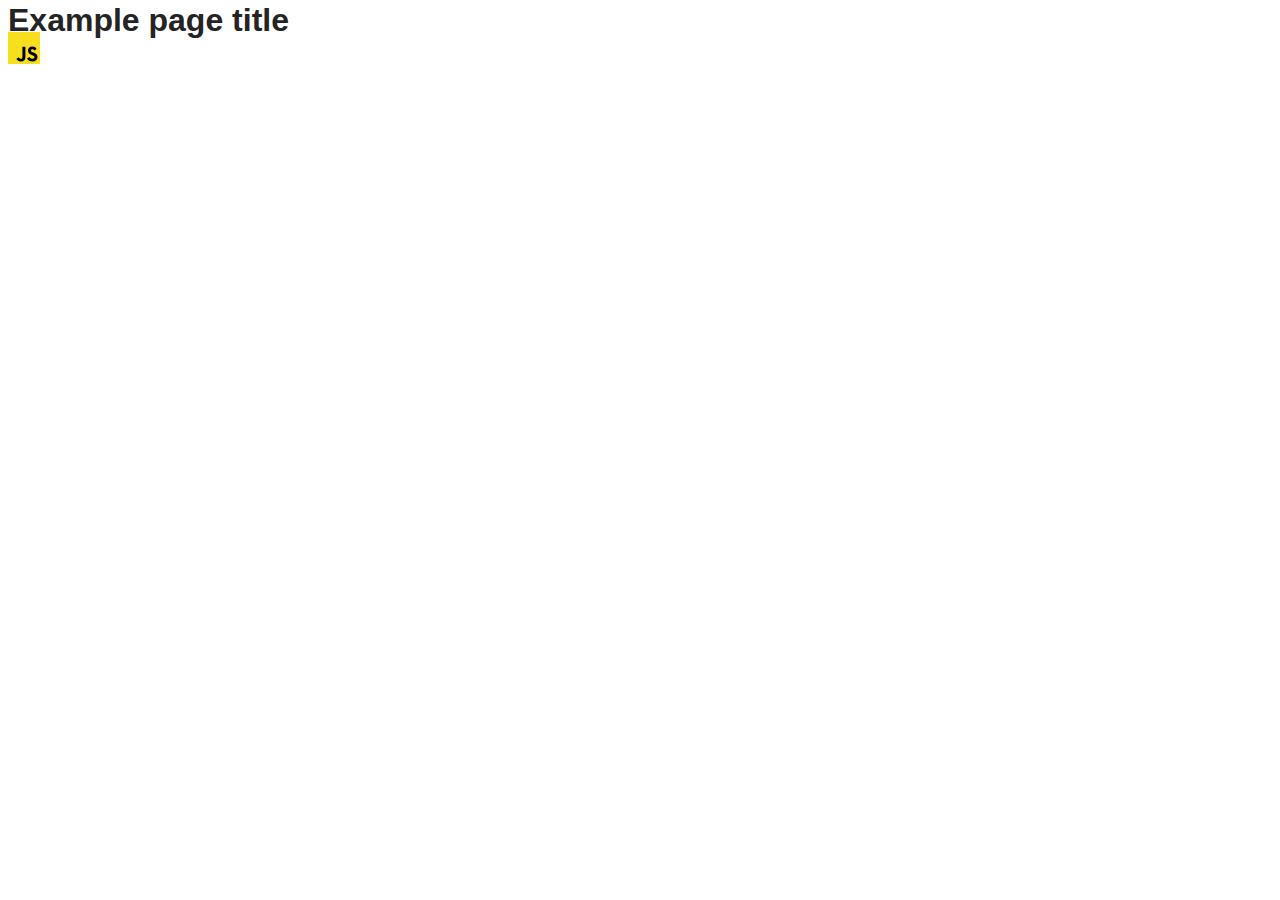
==== src/index.html @ 3ae4f027 "Initial commit" ====
<!DOCTYPE html>
<html lang="en">
  <head>
    <meta charset="UTF-8" />
    <link rel="icon" type="image/svg+xml" href="/favicon.svg" />
    <meta name="viewport" content="width=device-width, initial-scale=1.0" />
    <title>Vanilla App Template</title>
    <link rel="stylesheet" href="./css/styles.css" />
  </head>
  <body>
    <load ="partials/header.html" />

    <section>
      <h1>Example page title</h1>
      <!-- Path to images as from index.html file -->
      <img src="./img/javascript.svg" alt="" />
    </section>

    <!-- Loads the specified .html file -->
    <load ="partials/vite-promo.html" />

    <script type="module" src="./main.js"></script>
  </body>
</html>
---- src/css/styles.css ----
/**
  |============================
  | include css partials with
  | default @import url()
  |============================
*/
@import url('./reset.css');
@import url('./vite-promo.css');
@import url('./header.css');

:root {
  font-family: Inter, Avenir, Helvetica, Arial, sans-serif;
  font-size: 16px;
  line-height: 24px;
  font-weight: 400;

  color: #242424;
  background-color: rgba(255, 255, 255, 0.87);

  font-synthesis: none;
  text-rendering: optimizeLegibility;
  -webkit-font-smoothing: antialiased;
  -moz-osx-font-smoothing: grayscale;
  -webkit-text-size-adjust: 100%;
}
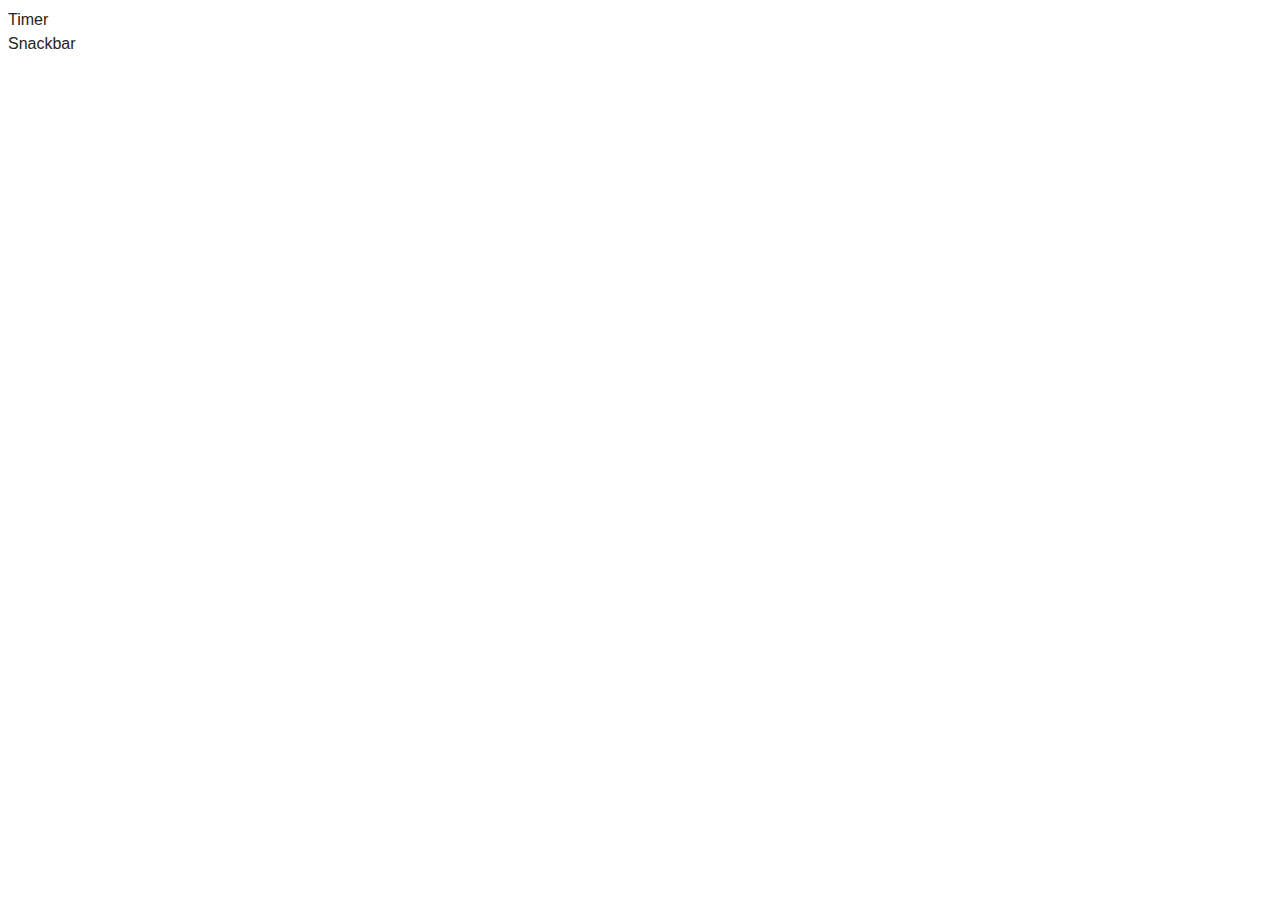
==== commit 467ad0f3: "commit" ====
--- a/src/index.html
+++ b/src/index.html
@@ -1,24 +1,19 @@
 <!DOCTYPE html>
 <html lang="en">
-  <head>
-    <meta charset="UTF-8" />
-    <link rel="icon" type="image/svg+xml" href="/favicon.svg" />
-    <meta name="viewport" content="width=device-width, initial-scale=1.0" />
-    <title>Vanilla App Template</title>
-    <link rel="stylesheet" href="./css/styles.css" />
-  </head>
-  <body>
-    <load ="partials/header.html" />
 
-    <section>
-      <h1>Example page title</h1>
-      <!-- Path to images as from index.html file -->
-      <img src="./img/javascript.svg" alt="" />
-    </section>
+<head>
+  <meta charset="UTF-8" />
+  <link rel="icon" type="image/svg+xml" href="/favicon.svg" />
+  <meta name="viewport" content="width=device-width, initial-scale=1.0" />
+  <title>Homework 10</title>
+  <link rel="stylesheet" href="./css/styles.css" />
+</head>
 
-    <!-- Loads the specified .html file -->
-    <load ="partials/vite-promo.html" />
+<body>
+  <ul>
+    <li><a href="./1-timer.html">Timer</a></li>
+    <li><a href="./2-snackbar.html">Snackbar</a></li>
+  </ul>
+</body>
 
-    <script type="module" src="./main.js"></script>
-  </body>
-</html>
+</html>